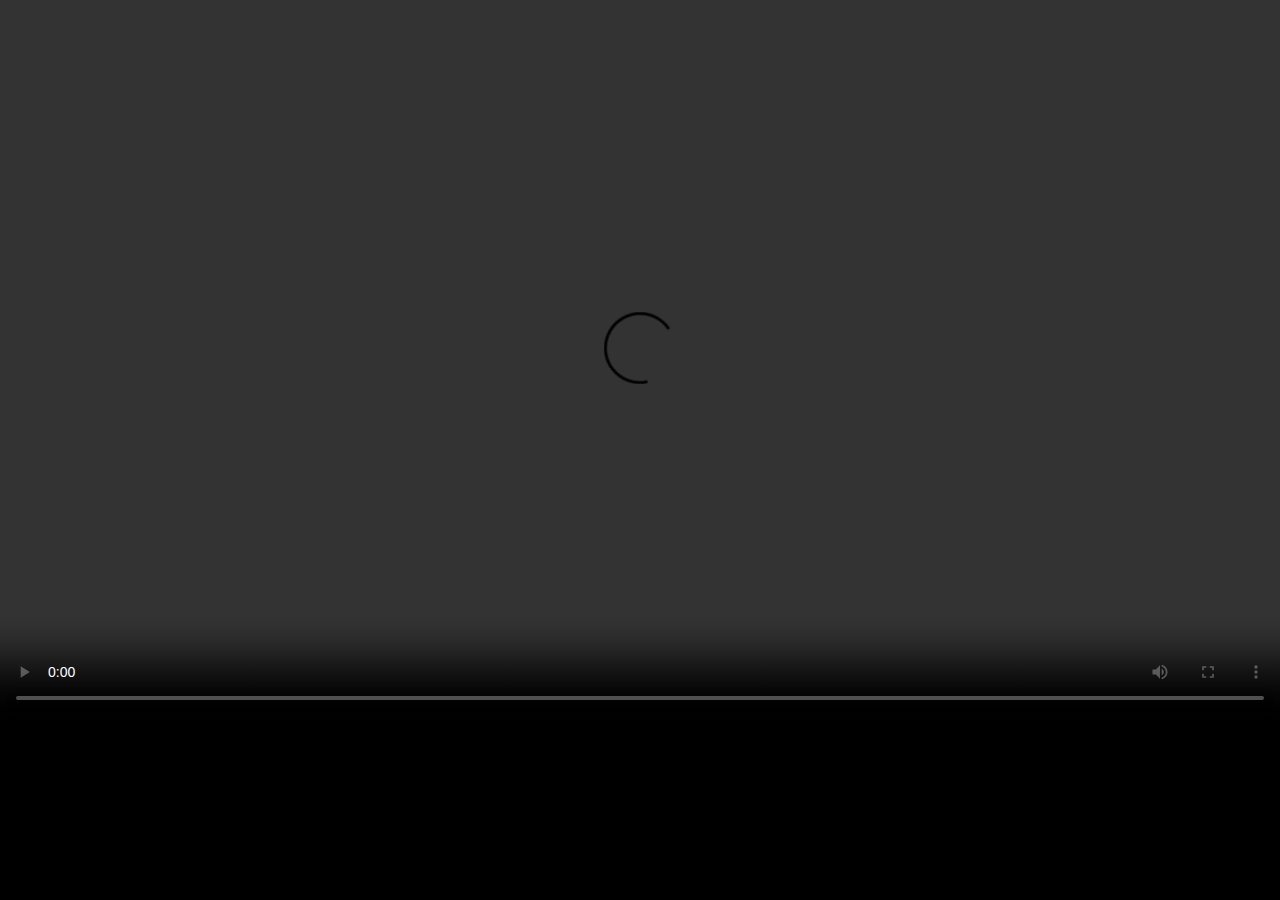
==== malaga.html @ e3777b1b "prueba" ====
<!DOCTYPE html>
<html>
<head>
  <title>Video de enero</title>
  <style>
    body {
      background-color: #000000;
      color: #ffffff;
      font-family: Arial, sans-serif;
      margin: 0;
      padding: 0;
    }
    
    .player-container {
      position: relative;
      width: 100%;
      height: 0;
      padding-bottom: 56.25%; /* Relación de aspecto 16:9 (56.25 = 9 / 16 * 100) */
      overflow: hidden;
    }
    
    .player-container video {
      position: absolute;
      top: 0;
      left: 0;
      width: 100%;
      height: 100%;
    }
    
    .player-controls {
      position: absolute;
      bottom: 0;
      left: 0;
      width: 100%;
      background-color: rgba(0, 0, 0, 0.5);
      padding: 10px;
      box-sizing: border-box;
      display: flex;
      justify-content: space-between;
    }
    
    .player-controls .play-pause-button {
      color: #ffffff;
      font-size: 24px;
      margin-right: 10px;
      cursor: pointer;
    }
    
   
  </style>
</head>
<body>
  <div class="player-container">
    <video id="video-player" controls>
      <source src="assets/videos/malaga.mov" type="video/mp4">
    </video>
    </div>
  </div>

  </script>
</body>
</html>
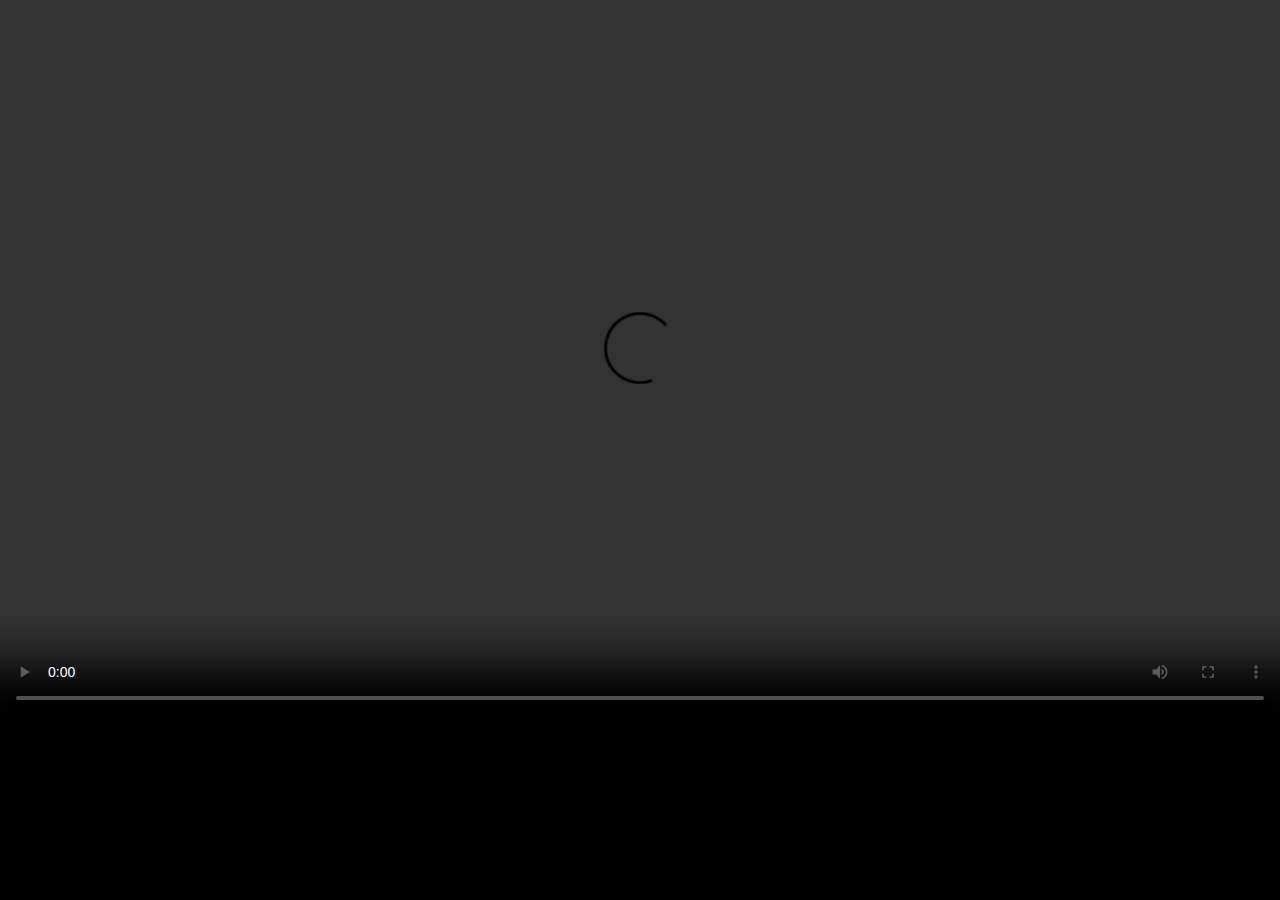
==== commit 9fe81e89: "e2" ====
--- a/malaga.html
+++ b/malaga.html
@@ -1,7 +1,7 @@
 <!DOCTYPE html>
 <html>
 <head>
-  <title>Video de enero</title>
+  <title>Video malaga</title>
   <style>
     body {
       background-color: #000000;
